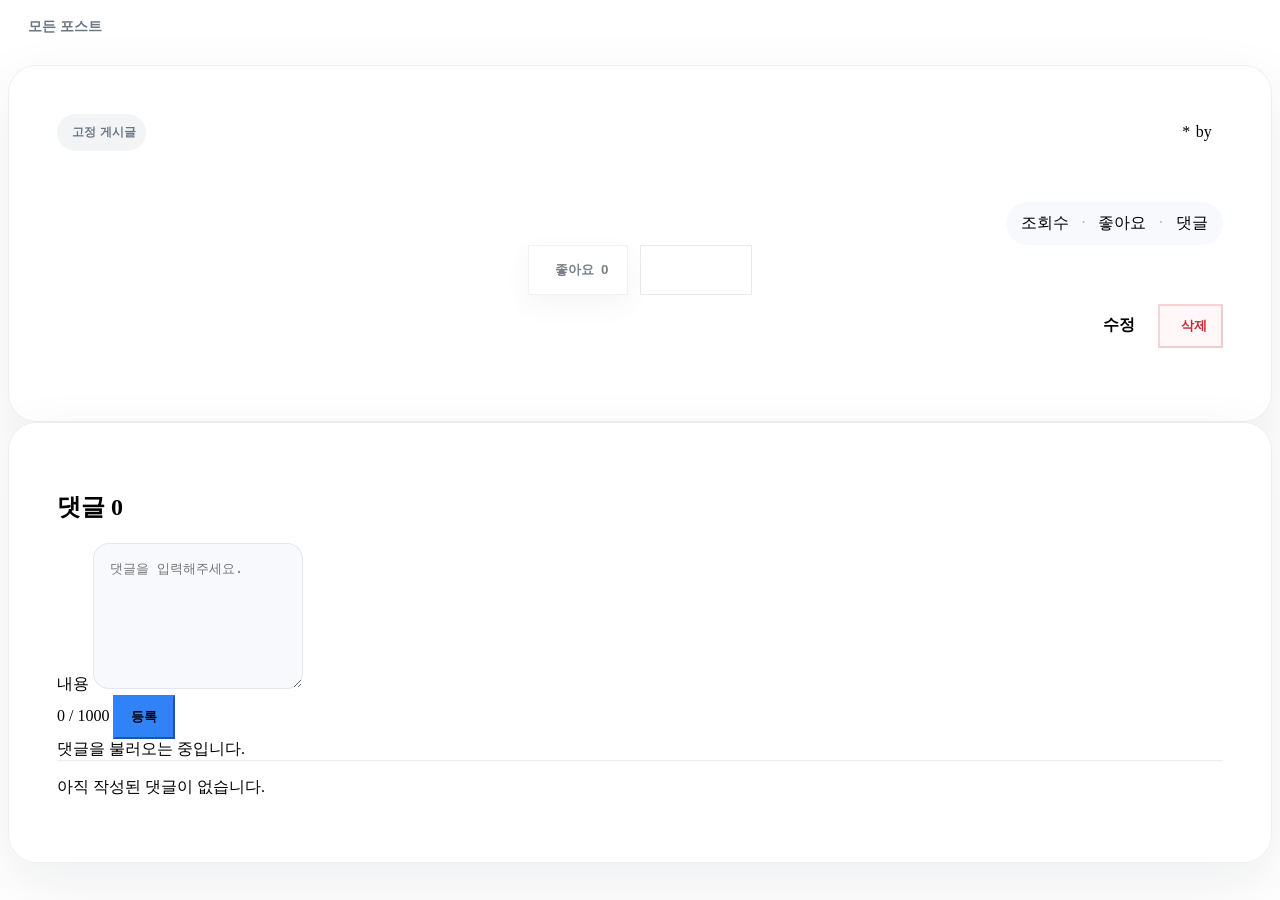
==== src/main/resources/templates/article.html @ 8d922335 "[프론트]게시글 관련 화면 일본어 전환" ====
<!DOCTYPE html>
<html lang="ko" th:lang="${#locale.language}" xmlns:th="http://www.thymeleaf.org">
<head>
    <meta charset="UTF-8">
    <meta name="viewport" content="width=device-width, initial-scale=1"> <!-- 반응형 디자인을 위한 viewport 설정 -->
    <title th:text="|${article.title} · NewTypeBlog|">글제목 · NewTypeBlog</title>
    <th:block th:replace="~{common :: headLinks}"></th:block> <!-- favicon과 Bootstrap CSS -->
    <th:block th:replace="~{common :: styles}"></th:block> <!-- 공통 모듈 CSS -->
    <style>
        /* layout: 게시글 본문 타이포그래피와 반응형 첨부 콘텐츠 */
        .article-content img,
        .article-content iframe {
            max-width: 100%;
            border-radius: 1.1rem;
            box-shadow: 0 14px 36px rgba(15, 23, 42, 0.08);
        }
        .article-content img {
            display: block;
            height: auto;
        }
        .article-content iframe {
            aspect-ratio: 16 / 9;
            width: 100%;
            height: auto;
        }
        .article-content {
            color: rgba(51, 61, 75, 1);
            font-size: clamp(1rem, 2.5vw, 1.075rem);
            line-height: 1.9;
            letter-spacing: -0.012em;
        }
        .article-content > * + *:not(img) {
            margin-top: 1.25em;
        }
        .article-content h1,
        .article-content h2,
        .article-content h3,
        .article-content h4 {
            margin-top: 1.8em;
            margin-bottom: 0.7em;
            color: rgba(25, 31, 40, 1);
            font-weight: 750;
            line-height: 1.35;
            letter-spacing: -0.035em;
        }
        .article-content blockquote {
            margin: 1.75rem 0;
            padding: 1rem 1.25rem;
            border-left: 4px solid rgba(49, 130, 246, 0.5);
            border-radius: 0 0.85rem 0.85rem 0;
            color: rgba(51, 61, 75, 1);
            background-color: rgba(235, 244, 255, 0.7);
        }
        .article-content pre {
            overflow-x: auto;
            padding: 1.1rem 1.25rem;
            border-radius: 1rem;
            color: rgba(226, 232, 240, 1);
            background-color: rgba(25, 31, 40, 1);
        }
        .article-content a {
            color: rgba(27, 100, 218, 1);
            text-decoration: underline;
            text-decoration-color: rgba(49, 130, 246, 0.35);
            text-underline-offset: 0.2em;
        }

        /* layout: 게시글 목록으로 돌아가기 링크 */
        .article-back-link {
            display: inline-flex;
            align-items: center;
            gap: 0.45rem;
            margin-bottom: 1.25rem;
            padding: 0.55rem 0.8rem;
            border-radius: 999px;
            color: rgba(107, 118, 132, 1);
            font-size: 0.88rem;
            font-weight: 650;
            text-decoration: none;
            transition: color 0.18s ease, background-color 0.18s ease,
                transform 0.18s ease;
        }

        /* interaction: 목록 링크의 hover·focus 이동 효과 */
        .article-back-link:hover,
        .article-back-link:focus {
            color: rgba(27, 100, 218, 1);
            background-color: rgba(235, 244, 255, 1);
            text-decoration: none;
            transform: translateX(-2px);
        }

        /* 접근성: 목록 링크의 키보드 포커스 표시 */
        .article-back-link:focus-visible {
            outline: 3px solid rgba(49, 130, 246, 0.28);
            outline-offset: 3px;
        }

        /* layout: 게시글·댓글 카드의 공통 표면과 내부 여백 */
        .article-detail-card,
        .article-comments {
            border: 1px solid rgba(15, 23, 42, 0.07) !important;
            border-radius: 1.75rem;
            background-color: rgba(255, 255, 255, 0.95);
            box-shadow: 0 20px 60px rgba(15, 23, 42, 0.075) !important;
        }
        .article-detail-card__body,
        .article-comments__body {
            padding: clamp(1.4rem, 5vw, 3rem) !important;
        }
        #article-title {
            color: rgba(25, 31, 40, 1);
            font-size: clamp(2rem, 6vw, 3.15rem);
            font-weight: 780;
            line-height: 1.16;
            letter-spacing: -0.055em;
        }

        /* layout: 게시글 상단 고정 표시와 작성 정보 */
        .article-detail__header {
            display: flex;
            align-items: center;
            justify-content: space-between;
            gap: 1rem;
        }
        .article-detail__pin-marker {
            display: inline-flex;
            align-items: center;
            justify-content: center;
            gap: 0.35rem;
            flex-shrink: 0;
            min-height: 1.85rem;
            padding: 0.25rem 0.6rem;
            border-radius: 999px;
            color: rgba(107, 118, 132, 1);
            background-color: rgba(242, 244, 246, 1);
            font-size: 0.72rem;
            font-weight: 700;
            line-height: 1;
            letter-spacing: 0.02em;
        }
        .article-detail__pin-marker > i {
            color: rgba(49, 130, 246, 1);
            font-size: 0.85rem;
            line-height: 1;
        }
        .article-detail__pin-marker.is-hidden {
            visibility: hidden;
        }
        .article-meta {
            display: flex;
            align-items: center;
            justify-content: flex-end;
            flex-wrap: wrap;
            gap: 0.35rem;
            min-width: 0;
            margin-left: auto;
            text-align: right;
            line-height: 1.55;
        }
        .article-meta__date,
        .article-meta__author {
            display: inline-flex;
            align-items: center;
            white-space: nowrap;
        }
        .article-meta__author {
            gap: 0.25rem;
        }
        .article-meta__separator {
            color: rgba(173, 181, 189, 1);
        }
        .author-admin-badge {
            margin-left: 0.2rem;
            color: rgba(29, 155, 240, 1);
            line-height: 1;
        }

        /* layout: 게시글 조회수·좋아요·댓글 지표 */
        .article-detail__metrics {
            display: flex;
            align-items: center;
            justify-content: flex-end;
            flex-wrap: nowrap;
            gap: 0.1rem;
            width: fit-content;
            max-width: 100%;
            margin-left: auto;
            padding: 0.15rem 0.25rem;
            border-radius: 999px;
            background-color: rgba(247, 249, 252, 1);
            text-align: right;
            white-space: nowrap;
        }
        .article-meta__metric {
            display: inline-flex;
            align-items: center;
            gap: 0.25rem;
            min-height: 1.9rem;
            padding: 0.25rem 0.45rem;
            background-color: transparent;
        }
        .article-meta__like-icon {
            color: rgba(224, 49, 49, 1);
        }

        /* layout: 게시글 좋아요 버튼 */
        .article-like {
            display: flex;
            align-items: center;
            justify-content: center;
            flex-wrap: wrap;
            gap: 0.75rem;
        }
        .article-like__button {
            display: inline-flex;
            align-items: center;
            gap: 0.45rem;
            min-height: 3.15rem;
            padding: 0.65rem 1.15rem;
            border: 1px solid rgba(15, 23, 42, 0.09);
            color: rgba(51, 61, 75, 1);
            background-color: rgba(255, 255, 255, 1);
            box-shadow: 0 10px 26px rgba(15, 23, 42, 0.06);
            font-weight: 680;
            transition: border-color 0.18s ease, color 0.18s ease,
                background-color 0.18s ease, transform 0.18s ease,
                box-shadow 0.18s ease;
        }

        /* interaction: 좋아요 버튼의 hover·focus 상태 */
        .article-like__button:hover,
        .article-like__button:focus {
            border-color: rgba(224, 49, 49, 1);
            color: rgba(224, 49, 49, 1);
            background-color: rgba(255, 245, 246, 1);
            box-shadow: 0 12px 28px rgba(224, 49, 49, 0.11);
            transform: translateY(-1px);
        }

        /* 접근성: 좋아요·고정 버튼의 키보드 포커스 표시 */
        .article-like__button:focus-visible,
        .article-pin__button:focus-visible {
            outline: 3px solid rgba(49, 130, 246, 0.28);
            outline-offset: 3px;
        }

        /* interaction: 좋아요 버튼의 비활성·선택 상태 */
        .article-like__button:disabled {
            cursor: wait;
            opacity: 0.65;
            transform: none;
        }
        .article-like__button.is-liked {
            border-color: rgba(224, 49, 49, 1);
            color: rgba(224, 49, 49, 1);
            background-color: rgba(255, 245, 246, 1);
        }
        .article-like__icon {
            font-size: 1.5rem;
            line-height: 1;
        }
        .article-like__count {
            min-width: 1ch;
            color: inherit;
            font-weight: 600;
        }

        /* layout: 게시글 고정 버튼 */
        .article-pin__button {
            display: inline-flex;
            align-items: center;
            justify-content: center;
            gap: 0.45rem;
            min-width: 7rem;
            min-height: 3.15rem;
            padding: 0.65rem 1.05rem;
            border: 1px solid rgba(15, 23, 42, 0.09);
            color: rgba(108, 117, 125, 1);
            background-color: rgba(255, 255, 255, 1);
            transition: border-color 0.18s ease, color 0.18s ease, background-color 0.18s ease, transform 0.18s ease;
        }

        /* interaction: 고정 버튼의 hover·focus·선택 상태 */
        .article-pin__button:hover,
        .article-pin__button:focus,
        .article-pin__button.is-pinned {
            border-color: rgba(255, 193, 7, 1);
            color: rgba(133, 100, 4, 1);
            background-color: rgba(255, 249, 219, 1);
            outline: none;
        }
        .article-pin__button:hover,
        .article-pin__button:focus {
            transform: translateY(-1px);
        }

        /* interaction: 고정 버튼의 비활성 상태 */
        .article-pin__button:disabled {
            cursor: wait;
            opacity: 0.65;
            transform: none;
        }
        .article-pin__icon {
            font-size: 1.25rem;
            line-height: 1;
        }

        /* layout: 게시글 수정·삭제 버튼과 상태 메시지 */
        .article-actions {
            display: flex;
            align-items: center;
            justify-content: flex-end;
            flex-wrap: wrap;
            gap: 0.5rem;
        }
        .article-actions .btn {
            display: inline-flex;
            align-items: center;
            justify-content: center;
            gap: 0.4rem;
            min-height: 2.75rem;
            padding: 0.55rem 0.9rem;
            font-weight: 650;
        }
        .article-actions__delete {
            border-color: rgba(225, 45, 63, 0.18);
            color: rgba(200, 38, 54, 1);
            background-color: rgba(255, 247, 248, 1);
        }
        .article-action-message {
            margin-top: 1rem;
            border: 0;
            border-radius: 0.9rem;
            font-size: 0.9rem;
        }

        /* layout: 댓글 작성 영역 */
        .article-comments__textarea {
            min-height: 7rem;
            padding: 1rem;
            border-color: rgba(15, 23, 42, 0.08);
            border-radius: 1rem;
            color: rgba(25, 31, 40, 1);
            background-color: rgba(247, 249, 252, 1);
            resize: vertical;
            transition: border-color 0.18s ease, box-shadow 0.18s ease,
                background-color 0.18s ease;
        }

        /* interaction: 댓글 입력 영역의 focus 상태 */
        .article-comments__textarea:focus {
            border-color: rgba(49, 130, 246, 0.42);
            background-color: rgba(255, 255, 255, 1);
            box-shadow: 0 0 0 4px rgba(49, 130, 246, 0.1);
        }
        .article-comments__submit {
            min-height: 2.75rem;
            padding: 0.55rem 1rem;
            border-color: rgba(49, 130, 246, 1);
            background-color: rgba(49, 130, 246, 1);
            font-weight: 680;
        }
        .article-comments__counter {
            font-variant-numeric: tabular-nums;
        }

        /* layout: 댓글 목록과 액션 버튼 */
        .comment-list {
            border-top: 1px solid rgba(233, 236, 239, 1);
        }
        .comment-item {
            padding: 1.25rem 0;
            border-bottom: 1px solid rgba(233, 236, 239, 1);
        }
        .comment-item__header {
            display: flex;
            align-items: center;
            justify-content: space-between;
            flex-wrap: wrap;
            gap: 0.5rem;
            margin-bottom: 0.55rem;
        }
        .comment-item__author {
            color: rgba(52, 58, 64, 1);
            font-weight: 600;
        }
        .comment-item__date {
            display: inline-flex;
            align-items: center;
            color: rgba(134, 142, 150, 1);
            font-size: 0.82rem;
            white-space: nowrap;
        }
        .comment-item__content {
            margin-bottom: 0.65rem;
            color: rgba(73, 80, 87, 1);
            line-height: 1.65;
            overflow-wrap: anywhere;
            white-space: pre-wrap;
        }
        .comment-item__content--deleted {
            color: rgba(134, 142, 150, 1);
            font-style: italic;
        }
        .comment-item__actions {
            display: flex;
            justify-content: flex-end;
            flex-wrap: wrap;
            gap: 0.35rem;
        }
        .comment-item__actions .btn {
            min-height: 2.5rem;
            padding: 0.45rem 0.65rem;
            font-size: 0.82rem;
            font-weight: 650;
            text-decoration: none;
        }

        /* layout: 대댓글과 인라인 작성·수정 폼 */
        .comment-replies {
            margin-top: 1rem;
            margin-left: 2rem;
            padding-left: 1rem;
            border-left: 3px solid rgba(191, 219, 254, 1);
        }
        .comment-replies .comment-item {
            padding: 1rem;
            border: 0;
            border-radius: 0.65rem;
            background-color: rgba(247, 249, 252, 1);
        }
        .comment-replies .comment-item + .comment-item {
            margin-top: 0.75rem;
        }
        .comment-inline-form {
            margin-top: 0.9rem;
            padding: 0.9rem;
            border-radius: 0.65rem;
            background-color: rgba(247, 249, 252, 1);
        }
        .comment-inline-form textarea {
            min-height: 5.5rem;
            resize: vertical;
        }
        .comment-inline-form__controls {
            gap: 0.6rem;
        }
        .comment-inline-form__actions {
            display: flex;
            align-items: center;
            gap: 0.5rem;
            margin-left: auto;
        }
        .comment-inline-form__button {
            min-height: 2.75rem;
            padding: 0.55rem 1rem;
            border-width: 1px;
            font-weight: 650;
        }

        /* 반응형layout: 모바일 메타데이터·액션 버튼·대댓글 밀도 조정 */
        @media (max-width: 575.98px) {
            .article-back-link {
                margin-bottom: 0.6rem;
                padding: 0.3rem 0.45rem;
                font-size: 0.8rem;
            }
            #article-title { /* 모바일에서 제목 크기 조정 */
                font-size: clamp(1.35rem, 4.5vw, 1.65rem);
            }
            .article-detail__header {
                display: grid;
                grid-template-columns: max-content minmax(0, 1fr);
                align-items: center;
                gap: 0.5rem;
            }
            .article-meta {
                grid-column: 2;
                justify-content: flex-end;
                margin-left: 0;
                text-align: right;
            }
            .article-detail__metrics {
                justify-content: flex-end;
                text-align: right;
            }
            .article-actions,
            .comment-inline-form__actions {
                gap: 0.25rem;
            }
            .article-actions .btn,
            .article-comments__submit,
            .comment-inline-form__button {
                width: 3.5rem;
                min-width: 3.5rem;
                min-height: 2.25rem;
                padding: 0.35rem 0.25rem;
                font-size: 0.8rem;
                line-height: 1.2;
            }
            .comment-item__actions {
                flex-wrap: nowrap;
                gap: 0;
            }
            .comment-item__actions .btn {
                width: 3rem;
                min-width: 3rem;
                min-height: 2.25rem;
                padding: 0.3rem 0.15rem;
                gap: 0.2rem;
                font-size: 0.8rem;
                line-height: 1.2;
            }
            .article-actions .btn > i,
            .article-comments__submit > i,
            .comment-item__actions .btn > i,
            .comment-inline-form__button > i {
                display: none;
            }
            .comment-replies {
                margin-left: 0.5rem;
                padding-left: 0.75rem;
            }
        }
    </style>
</head>
<body class="d-flex flex-column min-vh-100 bg-light project-shell tw:bg-canvas tw:text-ink tw:font-sans"
    th:attr="data-language-change-confirm=#{article.detail.language.change.unsaved}">
    <!-- 공통 헤더 섹션 -->
    <th:block th:replace="~{common :: siteHeader}"></th:block>

    <!-- 공통 네비게이션 섹션 -->
    <th:block th:replace="~{common :: siteNavbar(true, true)}"></th:block>

    <main id="main-content"
        class="container flex-fill py-4 py-md-5 tw:relative tw:z-0">
        <div class="row justify-content-center">
            <div class="col-12 col-lg-10 col-xl-9 tw:max-w-4xl">
                <a th:href="@{/articles}" class="article-back-link">
                    <i class="bi bi-arrow-left" aria-hidden="true"></i>
                    <span th:text="#{article.detail.back}">모든 포스트</span>
                </a>

                <!-- 게시글 섹션 -->
                <section class="card border-0 shadow-sm article-detail-card"
                        id="article-detail"
                        aria-labelledby="article-title">
                    <div class="card-body p-4 p-md-5 article-detail-card__body">
                        <input type="hidden" id="article-id" th:value="${article.id}">

                        <!-- 게시글 헤더 영역(제목 상단) -->
                        <div class="article-detail__header mb-4">
                            <span id="article-pinned-marker"
                                    class="article-detail__pin-marker"
                                    th:classappend="${article.pinned} ? '' : ' is-hidden'"
                                    th:attr="aria-hidden=${!article.pinned}">
                                <i class="bi bi-pin-angle-fill" aria-hidden="true"></i>
                                <span class="sr-only"
                                    th:text="#{article.meta.pinned}">고정 게시글</span>
                            </span>
                            <div class="text-muted small article-meta">
                                <span class="article-meta__date">
                                    <time th:datetime="${article.createdAt}"
                                        th:text="${#temporals.format(article.createdAt, 'yyyy-MM-dd HH:mm')}"></time>
                                    <span id="article-modified"
                                        th:if="${article.updatedAt != null
                                                and article.createdAt != null
                                                and article.updatedAt.isAfter(article.createdAt)}"
                                        class="article-meta__modified-marker"
                                        role="img"
                                        th:attr="aria-label=#{article.meta.modified},
                                            title=#{article.meta.modified}"
                                        aria-label="수정됨"
                                        title="수정됨">*</span>
                                </span>
                                <span class="article-meta__author">
                                    <span>by</span>
                                    <span class="user-nickname"
                                        th:attr="data-user-id=${article.authorId}"
                                        th:text="${article.author}"></span><i
                                        th:if="${article.authorAdmin}"
                                        class="bi bi-patch-check-fill author-admin-badge"
                                        role="img"
                                        th:attr="aria-label=#{article.meta.admin},
                                            title=#{article.meta.admin}"
                                        aria-label="관리자"
                                        title="관리자"></i>
                                </span>
                            </div>
                        </div>

                        <!-- 게시글 메인 영역 -->
                        <article>
                            <header class="border-bottom pb-3 mb-4">
                                <h1 id="article-title"
                                    class="h4 mb-0 text-break"
                                    th:text="${article.title}"></h1> <!-- 게시글 제목 -->
                            </header>
                            <section class="mb-4">
                                <div class="mb-0 text-break article-content tw:max-w-none"
                                    th:utext="${article.content}"></div> <!-- 게시글 본문 -->

                                <!-- 게시글 조회수·좋아요·댓글 영역 -->
                                <div class="article-detail__metrics text-muted small mt-4">
                                    <span class="article-meta__metric"
                                        title="조회수"
                                        th:title="#{article.metric.views}">
                                        <i class="bi bi-eye" aria-hidden="true"></i>
                                        <span class="sr-only"
                                            th:text="#{article.metric.views}">조회수</span>
                                        <span id="article-view-count" th:text="${article.viewCount}"></span>
                                    </span>
                                    <span class="article-meta__separator" aria-hidden="true">·</span>
                                    <span class="article-meta__metric"
                                        title="좋아요"
                                        th:title="#{article.metric.likes}">
                                        <i class="bi bi-heart-fill article-meta__like-icon"
                                            aria-hidden="true"></i>
                                        <span class="sr-only"
                                            th:text="#{article.metric.likes}">좋아요</span>
                                        <span id="article-like-count" th:text="${article.likeCount}"></span>
                                    </span>
                                    <span class="article-meta__separator" aria-hidden="true">·</span>
                                    <span class="article-meta__metric"
                                        title="댓글"
                                        th:title="#{article.metric.comments}">
                                        <i class="bi bi-chat-dots" aria-hidden="true"></i>
                                        <span class="sr-only"
                                            th:text="#{article.metric.comments}">댓글</span>
                                        <span id="article-comment-count"
                                                th:text="${article.commentCount}"></span>
                                    </span>
                                </div>

                            </section>

                            <!-- 게시글 좋아요·고정 버튼 영역 -->
                            <div class="article-like border-top pt-4 mb-4">
                                <button type="button" id="like-btn"
                                        class="app-button article-like__button"
                                        aria-label="좋아요"
                                        th:aria-label="#{article.detail.like.add.aria}"
                                        aria-pressed="false"
                                        disabled>
                                    <i id="like-icon"
                                        class="bi bi-heart article-like__icon"
                                        aria-hidden="true"></i>
                                    <span th:text="#{article.detail.like}">좋아요</span>
                                    <span id="like-count"
                                        class="article-like__count"
                                        th:text="${article.likeCount}">0</span>
                                </button>
                                <button type="button" id="pin-btn"
                                        th:if="${isAdmin}"
                                        class="app-button article-pin__button"
                                        th:classappend="${article.pinned} ? ' is-pinned'"
                                        th:attr="data-pinned=${article.pinned},
                                                aria-pressed=${article.pinned},
                                                aria-label=${article.pinned}
                                                    ? #{article.detail.pin.remove.aria}
                                                    : #{article.detail.pin.add.aria}">
                                    <i id="pin-icon"
                                        class="bi article-pin__icon"
                                        th:classappend="${article.pinned} ? ' bi-pin-angle-fill' : ' bi-pin-angle'"
                                        aria-hidden="true"></i>
                                    <span id="pin-label"
                                        th:text="${article.pinned}
                                            ? #{article.detail.pin.remove}
                                            : #{article.detail.pin.add}"></span>
                                </button>
                            </div>

                            <!-- 게시글 수정·삭제 버튼 영역 -->
                            <div class="article-actions" th:if="${canManageArticle}">
                                <a id="edit-btn"
                                    th:href="@{/new-article(id=${article.id})}"
                                    class="btn btn-primary btn-sm app-button">
                                    <i class="bi bi-pencil" aria-hidden="true"></i>
                                    <span th:text="#{article.detail.edit}">수정</span>
                                </a>
                                <button type="button" id="delete-btn"
                                        class="btn btn-sm app-button article-actions__delete">
                                    <i class="bi bi-trash3" aria-hidden="true"></i>
                                    <span th:text="#{article.detail.delete}">삭제</span>
                                </button>
                            </div>
                            <div id="article-action-message"
                                class="alert d-none article-action-message"
                                role="status"
                                aria-live="polite">
                            </div>

                        </article>

                    </div>
                </section>

                <!-- 댓글 섹션 -->
                <section class="card border-0 shadow-sm mt-4 article-comments"
                        id="article-comments"
                        aria-labelledby="comment-heading">
                    <div class="card-body p-4 p-md-5 article-comments__body">
                        <div class="d-flex align-items-center justify-content-between mb-3">
                            <h2 class="h5 mb-0" id="comment-heading">
                                <span th:text="#{article.comment.heading}">댓글</span>
                                <span id="comment-count" class="text-muted tw:ml-1">0</span>
                            </h2>
                        </div>

                        <!-- 댓글 작성 영역 -->
                        <form id="comment-form" novalidate>
                            <label class="sr-only"
                                for="comment-content"
                                th:text="#{article.comment.content.label}">내용</label>
                            <textarea id="comment-content"
                                    class="form-control article-comments__textarea"
                                    data-max-length="1000"
                                    data-language-change-guard
                                    placeholder="댓글을 입력해주세요."
                                    th:placeholder="#{article.comment.placeholder}"
                                    aria-describedby="comment-length"
                                    required></textarea>
                            <div class="d-flex align-items-center justify-content-between mt-2">
                                <span id="comment-length"
                                    class="small text-muted article-comments__counter">0 / 1000</span>
                                <button type="submit"
                                        id="comment-submit"
                                        class="btn btn-primary btn-sm app-button article-comments__submit">
                                    <i class="bi bi-send" aria-hidden="true"></i>
                                    <span th:text="#{article.comment.submit}">등록</span>
                                </button>
                            </div>
                        </form>

                        <!-- 댓글 목록 영역 -->
                        <div id="comment-message"
                            class="alert d-none mt-3 mb-0"
                            role="status"
                            aria-live="polite">
                        </div>
                        <div id="comment-loading"
                            class="py-4 text-center text-muted">
                            <span class="spinner-border spinner-border-sm mr-2"
                                    aria-hidden="true"></span>
                            <span th:text="#{article.comment.loading}">댓글을 불러오는 중입니다.</span>
                        </div>
                        <div id="comment-list" class="comment-list d-none"></div> <!-- 댓글 목록 렌더링 -->
                        <p id="comment-empty"
                            class="d-none py-4 mb-0 text-center text-muted">
                            <i class="bi bi-chat-square-text tw:mb-2 tw:block tw:text-2xl"
                                aria-hidden="true"></i>
                            <span th:text="#{article.comment.empty}">아직 작성된 댓글이 없습니다.</span>
                        </p>

                    </div>
                </section>

            </div>
        </div>
    </main>

    <!-- 공통 푸터 섹션 -->
    <th:block th:replace="~{common :: siteFooter}"></th:block>

    <!-- 게시글 상세·댓글 JavaScript 렌더링 문구 -->
    <div id="article-detail-messages"
        hidden
        th:attr="data-admin=#{article.meta.admin},
            data-modified=#{article.meta.modified},
            data-like-add-aria=#{article.detail.like.add.aria},
            data-like-remove-aria=#{article.detail.like.remove.aria},
            data-like-error=#{article.detail.like.error},
            data-pin-add=#{article.detail.pin.add},
            data-pin-remove=#{article.detail.pin.remove},
            data-pin-add-aria=#{article.detail.pin.add.aria},
            data-pin-remove-aria=#{article.detail.pin.remove.aria},
            data-pin-error=#{article.detail.pin.error},
            data-delete-confirm=#{article.detail.delete.confirm},
            data-delete-error=#{article.detail.delete.error},
            data-comment-deleted=#{article.comment.deleted},
            data-comment-reply=#{article.comment.reply},
            data-comment-edit=#{article.comment.edit},
            data-comment-delete=#{article.comment.delete},
            data-comment-cancel=#{article.comment.cancel},
            data-comment-submit=#{article.comment.submit},
            data-comment-created=#{article.comment.created},
            data-comment-reply-created=#{article.comment.reply.created},
            data-comment-updated=#{article.comment.updated},
            data-comment-delete-confirm=#{article.comment.delete.confirm},
            data-comment-deleted-success=#{article.comment.deleted.success},
            data-comment-validation-required=#{article.comment.validation.required},
            data-comment-validation-length=#{article.comment.validation.length},
            data-comment-login-required=#{article.comment.login.required},
            data-comment-permission-denied=#{article.comment.permission.denied},
            data-comment-request-invalid=#{article.comment.request.invalid},
            data-comment-process-error=#{article.comment.process.error}"></div>

    <script src="/js/siteNavigation.js"></script> <!-- 스크롤 위치에 따른 공통 내비게이션 고정 상태 표시 -->
    <script src="/js/articleLike.js?v=2"></script> <!-- 현재 표시 언어로 게시글 좋아요 조회·등록·취소와 개수 갱신(캐시 갱신용 ?v=2) -->
    <script src="/js/articlePin.js"></script> <!-- 현재 표시 언어로 관리자용 게시글 고정·해제와 화면 상태 갱신 -->
    <script src="/js/articleComment.js"></script> <!-- 현재 표시 언어로 댓글·대댓글 조회·작성·수정·삭제와 화면 렌더링 -->
    <script src="/js/articleDelete.js"></script> <!-- 현재 표시 언어로 게시글 삭제와 삭제 후 목록 이동 -->
</body>
</html>
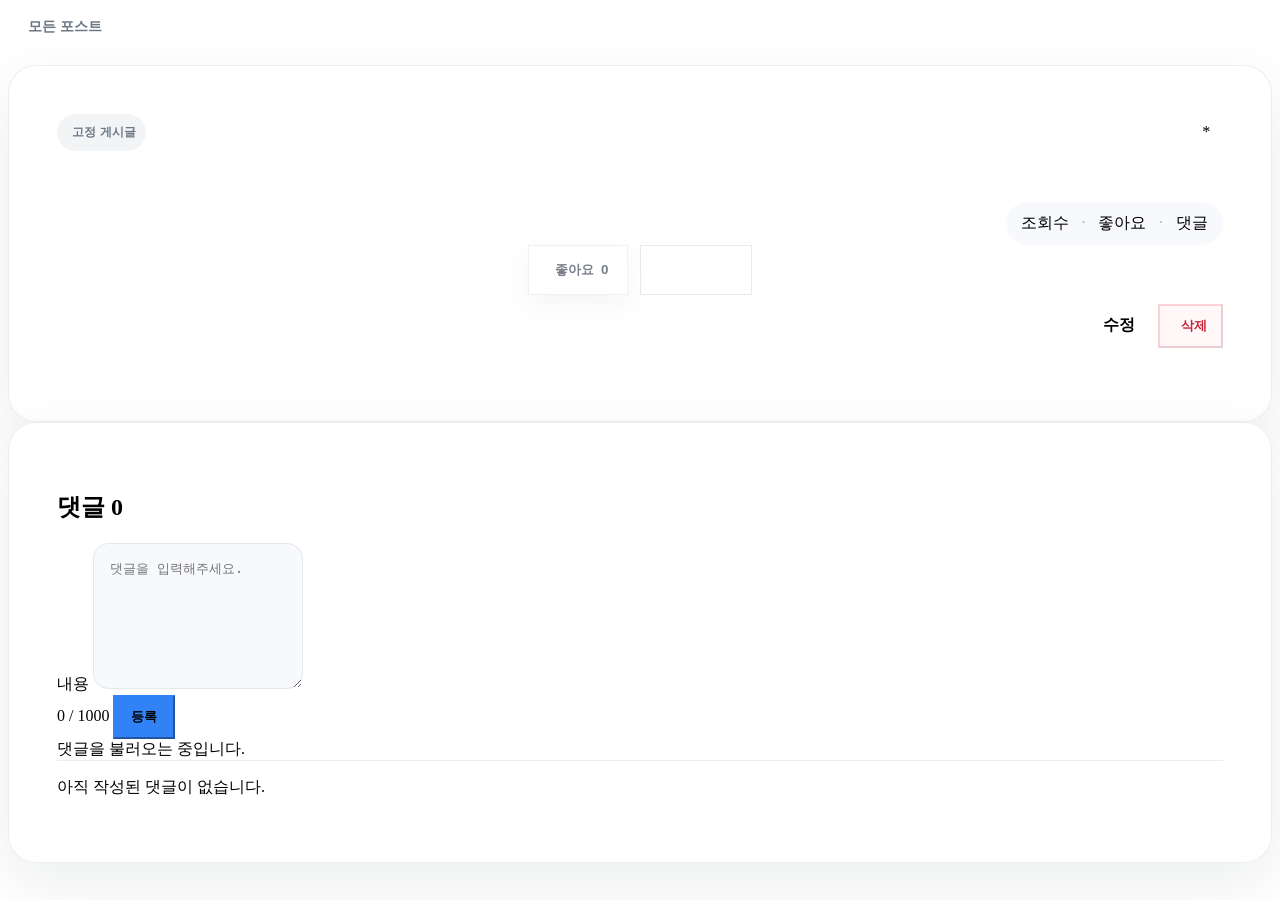
==== commit c27d819c: "[프론트] by제거" ====
--- a/src/main/resources/templates/article.html
+++ b/src/main/resources/templates/article.html
@@ -575,7 +575,6 @@
                                         title="수정됨">*</span>
                                 </span>
                                 <span class="article-meta__author">
-                                    <span>by</span>
                                     <span class="user-nickname"
                                         th:attr="data-user-id=${article.authorId}"
                                         th:text="${article.author}"></span><i
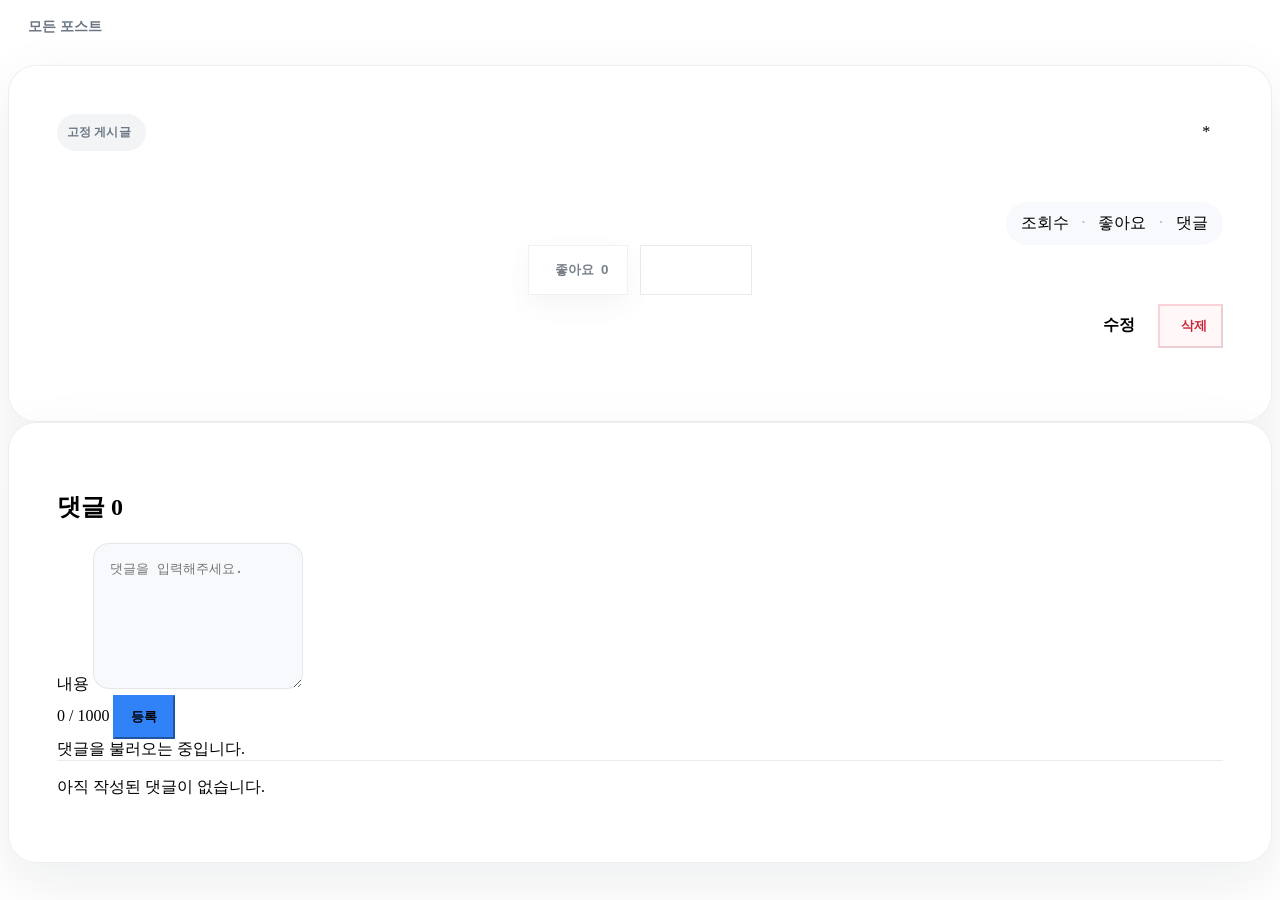
==== commit c2815d91: "[프론트] article.html 글번호 추가" ====
--- a/src/main/resources/templates/article.html
+++ b/src/main/resources/templates/article.html
@@ -123,10 +123,9 @@
             justify-content: space-between;
             gap: 1rem;
         }
-        .article-detail__pin-marker {
+        .article-detail__number {
             display: inline-flex;
             align-items: center;
-            justify-content: center;
             gap: 0.35rem;
             flex-shrink: 0;
             min-height: 1.85rem;
@@ -139,6 +138,12 @@
             line-height: 1;
             letter-spacing: 0.02em;
         }
+
+        .article-detail__pin-marker {
+            display: inline-flex;
+            align-items: center;
+            justify-content: center;
+        }
         .article-detail__pin-marker > i {
             color: rgba(49, 130, 246, 1);
             font-size: 0.85rem;
@@ -551,14 +556,17 @@
 
                         <!-- 게시글 헤더 영역(제목 상단) -->
                         <div class="article-detail__header mb-4">
-                            <span id="article-pinned-marker"
-                                    class="article-detail__pin-marker"
-                                    th:classappend="${article.pinned} ? '' : ' is-hidden'"
-                                    th:attr="aria-hidden=${!article.pinned}">
-                                <i class="bi bi-pin-angle-fill" aria-hidden="true"></i>
-                                <span class="sr-only"
-                                    th:text="#{article.meta.pinned}">고정 게시글</span>
-                            </span>
+                            <div class="article-detail__number">
+                                <span id="article-pinned-marker"
+                                        class="article-detail__pin-marker"
+                                        th:classappend="${article.pinned} ? '' : ' is-hidden'"
+                                        th:attr="aria-hidden=${!article.pinned}">
+                                    <i class="bi bi-pin-angle-fill" aria-hidden="true"></i>
+                                    <span class="sr-only"
+                                        th:text="#{article.meta.pinned}">고정 게시글</span>
+                                </span>
+                                <span th:text="|#${article.id}|"></span>
+                            </div>
                             <div class="text-muted small article-meta">
                                 <span class="article-meta__date">
                                     <time th:datetime="${article.createdAt}"
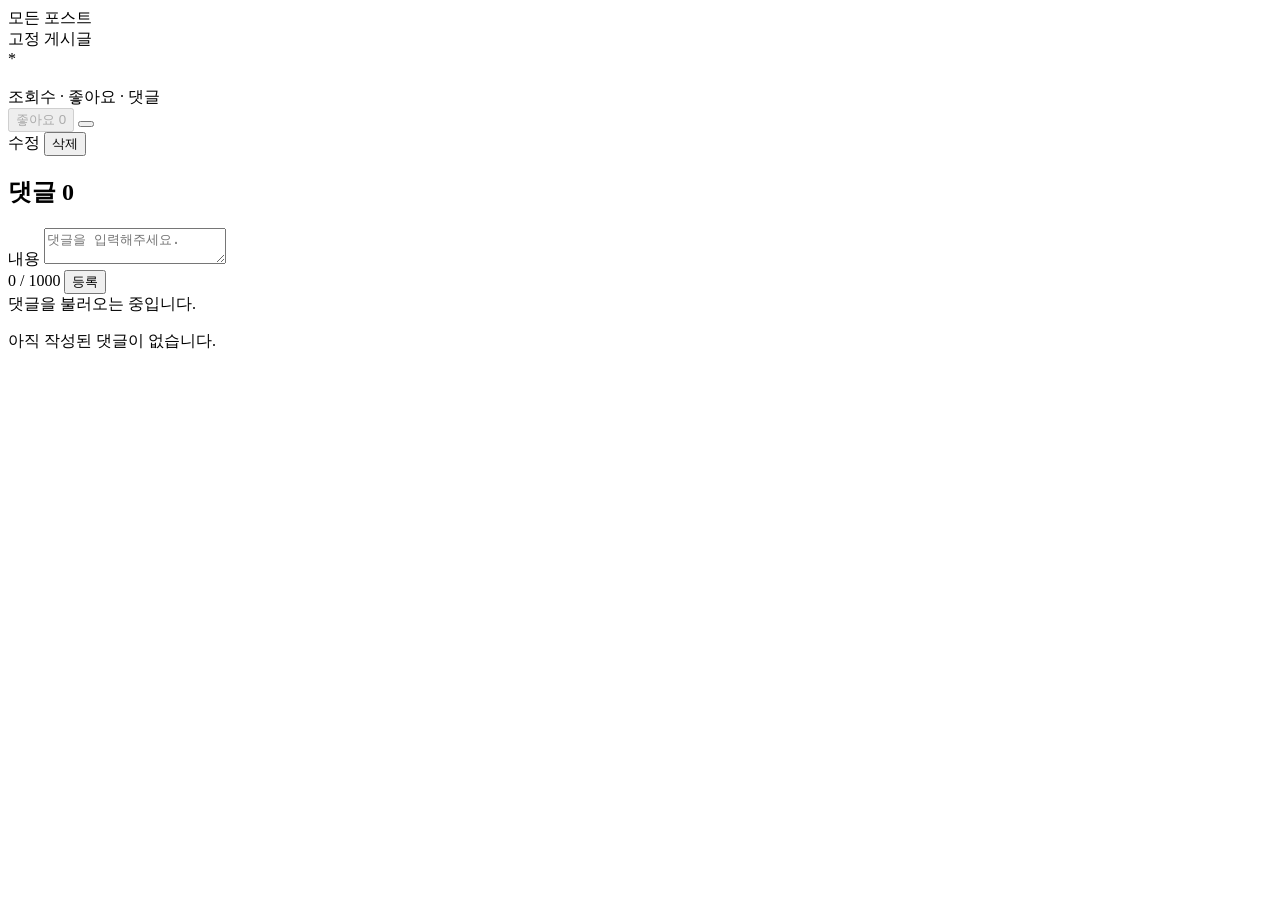
==== commit deffabbd: "[프론트] css 코드 분리" ====
--- a/src/main/resources/templates/article.html
+++ b/src/main/resources/templates/article.html
@@ -5,530 +5,7 @@
     <meta name="viewport" content="width=device-width, initial-scale=1"> <!-- 반응형 디자인을 위한 viewport 설정 -->
     <title th:text="|${article.title} · NewTypeBlog|">글제목 · NewTypeBlog</title>
     <th:block th:replace="~{common :: headLinks}"></th:block> <!-- favicon과 Bootstrap CSS -->
-    <th:block th:replace="~{common :: styles}"></th:block> <!-- 공통 모듈 CSS -->
-    <style>
-        /* layout: 게시글 본문 타이포그래피와 반응형 첨부 콘텐츠 */
-        .article-content img,
-        .article-content iframe {
-            max-width: 100%;
-            border-radius: 1.1rem;
-            box-shadow: 0 14px 36px rgba(15, 23, 42, 0.08);
-        }
-        .article-content img {
-            display: block;
-            height: auto;
-        }
-        .article-content iframe {
-            aspect-ratio: 16 / 9;
-            width: 100%;
-            height: auto;
-        }
-        .article-content {
-            color: rgba(51, 61, 75, 1);
-            font-size: clamp(1rem, 2.5vw, 1.075rem);
-            line-height: 1.9;
-            letter-spacing: -0.012em;
-        }
-        .article-content > * + *:not(img) {
-            margin-top: 1.25em;
-        }
-        .article-content h1,
-        .article-content h2,
-        .article-content h3,
-        .article-content h4 {
-            margin-top: 1.8em;
-            margin-bottom: 0.7em;
-            color: rgba(25, 31, 40, 1);
-            font-weight: 750;
-            line-height: 1.35;
-            letter-spacing: -0.035em;
-        }
-        .article-content blockquote {
-            margin: 1.75rem 0;
-            padding: 1rem 1.25rem;
-            border-left: 4px solid rgba(49, 130, 246, 0.5);
-            border-radius: 0 0.85rem 0.85rem 0;
-            color: rgba(51, 61, 75, 1);
-            background-color: rgba(235, 244, 255, 0.7);
-        }
-        .article-content pre {
-            overflow-x: auto;
-            padding: 1.1rem 1.25rem;
-            border-radius: 1rem;
-            color: rgba(226, 232, 240, 1);
-            background-color: rgba(25, 31, 40, 1);
-        }
-        .article-content a {
-            color: rgba(27, 100, 218, 1);
-            text-decoration: underline;
-            text-decoration-color: rgba(49, 130, 246, 0.35);
-            text-underline-offset: 0.2em;
-        }
-
-        /* layout: 게시글 목록으로 돌아가기 링크 */
-        .article-back-link {
-            display: inline-flex;
-            align-items: center;
-            gap: 0.45rem;
-            margin-bottom: 1.25rem;
-            padding: 0.55rem 0.8rem;
-            border-radius: 999px;
-            color: rgba(107, 118, 132, 1);
-            font-size: 0.88rem;
-            font-weight: 650;
-            text-decoration: none;
-            transition: color 0.18s ease, background-color 0.18s ease,
-                transform 0.18s ease;
-        }
-
-        /* interaction: 목록 링크의 hover·focus 이동 효과 */
-        .article-back-link:hover,
-        .article-back-link:focus {
-            color: rgba(27, 100, 218, 1);
-            background-color: rgba(235, 244, 255, 1);
-            text-decoration: none;
-            transform: translateX(-2px);
-        }
-
-        /* 접근성: 목록 링크의 키보드 포커스 표시 */
-        .article-back-link:focus-visible {
-            outline: 3px solid rgba(49, 130, 246, 0.28);
-            outline-offset: 3px;
-        }
-
-        /* layout: 게시글·댓글 카드의 공통 표면과 내부 여백 */
-        .article-detail-card,
-        .article-comments {
-            border: 1px solid rgba(15, 23, 42, 0.07) !important;
-            border-radius: 1.75rem;
-            background-color: rgba(255, 255, 255, 0.95);
-            box-shadow: 0 20px 60px rgba(15, 23, 42, 0.075) !important;
-        }
-        .article-detail-card__body,
-        .article-comments__body {
-            padding: clamp(1.4rem, 5vw, 3rem) !important;
-        }
-        #article-title {
-            color: rgba(25, 31, 40, 1);
-            font-size: clamp(2rem, 6vw, 3.15rem);
-            font-weight: 780;
-            line-height: 1.16;
-            letter-spacing: -0.055em;
-        }
-
-        /* layout: 게시글 상단 고정 표시와 작성 정보 */
-        .article-detail__header {
-            display: flex;
-            align-items: center;
-            justify-content: space-between;
-            gap: 1rem;
-        }
-        .article-detail__number {
-            display: inline-flex;
-            align-items: center;
-            gap: 0.35rem;
-            flex-shrink: 0;
-            min-height: 1.85rem;
-            padding: 0.25rem 0.6rem;
-            border-radius: 999px;
-            color: rgba(107, 118, 132, 1);
-            background-color: rgba(242, 244, 246, 1);
-            font-size: 0.72rem;
-            font-weight: 700;
-            line-height: 1;
-            letter-spacing: 0.02em;
-        }
-
-        .article-detail__pin-marker {
-            display: inline-flex;
-            align-items: center;
-            justify-content: center;
-        }
-        .article-detail__pin-marker > i {
-            color: rgba(49, 130, 246, 1);
-            font-size: 0.85rem;
-            line-height: 1;
-        }
-        .article-detail__pin-marker.is-hidden {
-            visibility: hidden;
-        }
-        .article-meta {
-            display: flex;
-            align-items: center;
-            justify-content: flex-end;
-            flex-wrap: wrap;
-            gap: 0.35rem;
-            min-width: 0;
-            margin-left: auto;
-            text-align: right;
-            line-height: 1.55;
-        }
-        .article-meta__date,
-        .article-meta__author {
-            display: inline-flex;
-            align-items: center;
-            white-space: nowrap;
-        }
-        .article-meta__author {
-            gap: 0.25rem;
-        }
-        .article-meta__separator {
-            color: rgba(173, 181, 189, 1);
-        }
-        .author-admin-badge {
-            margin-left: 0.2rem;
-            color: rgba(29, 155, 240, 1);
-            line-height: 1;
-        }
-
-        /* layout: 게시글 조회수·좋아요·댓글 지표 */
-        .article-detail__metrics {
-            display: flex;
-            align-items: center;
-            justify-content: flex-end;
-            flex-wrap: nowrap;
-            gap: 0.1rem;
-            width: fit-content;
-            max-width: 100%;
-            margin-left: auto;
-            padding: 0.15rem 0.25rem;
-            border-radius: 999px;
-            background-color: rgba(247, 249, 252, 1);
-            text-align: right;
-            white-space: nowrap;
-        }
-        .article-meta__metric {
-            display: inline-flex;
-            align-items: center;
-            gap: 0.25rem;
-            min-height: 1.9rem;
-            padding: 0.25rem 0.45rem;
-            background-color: transparent;
-        }
-        .article-meta__like-icon {
-            color: rgba(224, 49, 49, 1);
-        }
-
-        /* layout: 게시글 좋아요 버튼 */
-        .article-like {
-            display: flex;
-            align-items: center;
-            justify-content: center;
-            flex-wrap: wrap;
-            gap: 0.75rem;
-        }
-        .article-like__button {
-            display: inline-flex;
-            align-items: center;
-            gap: 0.45rem;
-            min-height: 3.15rem;
-            padding: 0.65rem 1.15rem;
-            border: 1px solid rgba(15, 23, 42, 0.09);
-            color: rgba(51, 61, 75, 1);
-            background-color: rgba(255, 255, 255, 1);
-            box-shadow: 0 10px 26px rgba(15, 23, 42, 0.06);
-            font-weight: 680;
-            transition: border-color 0.18s ease, color 0.18s ease,
-                background-color 0.18s ease, transform 0.18s ease,
-                box-shadow 0.18s ease;
-        }
-
-        /* interaction: 좋아요 버튼의 hover·focus 상태 */
-        .article-like__button:hover,
-        .article-like__button:focus {
-            border-color: rgba(224, 49, 49, 1);
-            color: rgba(224, 49, 49, 1);
-            background-color: rgba(255, 245, 246, 1);
-            box-shadow: 0 12px 28px rgba(224, 49, 49, 0.11);
-            transform: translateY(-1px);
-        }
-
-        /* 접근성: 좋아요·고정 버튼의 키보드 포커스 표시 */
-        .article-like__button:focus-visible,
-        .article-pin__button:focus-visible {
-            outline: 3px solid rgba(49, 130, 246, 0.28);
-            outline-offset: 3px;
-        }
-
-        /* interaction: 좋아요 버튼의 비활성·선택 상태 */
-        .article-like__button:disabled {
-            cursor: wait;
-            opacity: 0.65;
-            transform: none;
-        }
-        .article-like__button.is-liked {
-            border-color: rgba(224, 49, 49, 1);
-            color: rgba(224, 49, 49, 1);
-            background-color: rgba(255, 245, 246, 1);
-        }
-        .article-like__icon {
-            font-size: 1.5rem;
-            line-height: 1;
-        }
-        .article-like__count {
-            min-width: 1ch;
-            color: inherit;
-            font-weight: 600;
-        }
-
-        /* layout: 게시글 고정 버튼 */
-        .article-pin__button {
-            display: inline-flex;
-            align-items: center;
-            justify-content: center;
-            gap: 0.45rem;
-            min-width: 7rem;
-            min-height: 3.15rem;
-            padding: 0.65rem 1.05rem;
-            border: 1px solid rgba(15, 23, 42, 0.09);
-            color: rgba(108, 117, 125, 1);
-            background-color: rgba(255, 255, 255, 1);
-            transition: border-color 0.18s ease, color 0.18s ease, background-color 0.18s ease, transform 0.18s ease;
-        }
-
-        /* interaction: 고정 버튼의 hover·focus·선택 상태 */
-        .article-pin__button:hover,
-        .article-pin__button:focus,
-        .article-pin__button.is-pinned {
-            border-color: rgba(255, 193, 7, 1);
-            color: rgba(133, 100, 4, 1);
-            background-color: rgba(255, 249, 219, 1);
-            outline: none;
-        }
-        .article-pin__button:hover,
-        .article-pin__button:focus {
-            transform: translateY(-1px);
-        }
-
-        /* interaction: 고정 버튼의 비활성 상태 */
-        .article-pin__button:disabled {
-            cursor: wait;
-            opacity: 0.65;
-            transform: none;
-        }
-        .article-pin__icon {
-            font-size: 1.25rem;
-            line-height: 1;
-        }
-
-        /* layout: 게시글 수정·삭제 버튼과 상태 메시지 */
-        .article-actions {
-            display: flex;
-            align-items: center;
-            justify-content: flex-end;
-            flex-wrap: wrap;
-            gap: 0.5rem;
-        }
-        .article-actions .btn {
-            display: inline-flex;
-            align-items: center;
-            justify-content: center;
-            gap: 0.4rem;
-            min-height: 2.75rem;
-            padding: 0.55rem 0.9rem;
-            font-weight: 650;
-        }
-        .article-actions__delete {
-            border-color: rgba(225, 45, 63, 0.18);
-            color: rgba(200, 38, 54, 1);
-            background-color: rgba(255, 247, 248, 1);
-        }
-        .article-action-message {
-            margin-top: 1rem;
-            border: 0;
-            border-radius: 0.9rem;
-            font-size: 0.9rem;
-        }
-
-        /* layout: 댓글 작성 영역 */
-        .article-comments__textarea {
-            min-height: 7rem;
-            padding: 1rem;
-            border-color: rgba(15, 23, 42, 0.08);
-            border-radius: 1rem;
-            color: rgba(25, 31, 40, 1);
-            background-color: rgba(247, 249, 252, 1);
-            resize: vertical;
-            transition: border-color 0.18s ease, box-shadow 0.18s ease,
-                background-color 0.18s ease;
-        }
-
-        /* interaction: 댓글 입력 영역의 focus 상태 */
-        .article-comments__textarea:focus {
-            border-color: rgba(49, 130, 246, 0.42);
-            background-color: rgba(255, 255, 255, 1);
-            box-shadow: 0 0 0 4px rgba(49, 130, 246, 0.1);
-        }
-        .article-comments__submit {
-            min-height: 2.75rem;
-            padding: 0.55rem 1rem;
-            border-color: rgba(49, 130, 246, 1);
-            background-color: rgba(49, 130, 246, 1);
-            font-weight: 680;
-        }
-        .article-comments__counter {
-            font-variant-numeric: tabular-nums;
-        }
-
-        /* layout: 댓글 목록과 액션 버튼 */
-        .comment-list {
-            border-top: 1px solid rgba(233, 236, 239, 1);
-        }
-        .comment-item {
-            padding: 1.25rem 0;
-            border-bottom: 1px solid rgba(233, 236, 239, 1);
-        }
-        .comment-item__header {
-            display: flex;
-            align-items: center;
-            justify-content: space-between;
-            flex-wrap: wrap;
-            gap: 0.5rem;
-            margin-bottom: 0.55rem;
-        }
-        .comment-item__author {
-            color: rgba(52, 58, 64, 1);
-            font-weight: 600;
-        }
-        .comment-item__date {
-            display: inline-flex;
-            align-items: center;
-            color: rgba(134, 142, 150, 1);
-            font-size: 0.82rem;
-            white-space: nowrap;
-        }
-        .comment-item__content {
-            margin-bottom: 0.65rem;
-            color: rgba(73, 80, 87, 1);
-            line-height: 1.65;
-            overflow-wrap: anywhere;
-            white-space: pre-wrap;
-        }
-        .comment-item__content--deleted {
-            color: rgba(134, 142, 150, 1);
-            font-style: italic;
-        }
-        .comment-item__actions {
-            display: flex;
-            justify-content: flex-end;
-            flex-wrap: wrap;
-            gap: 0.35rem;
-        }
-        .comment-item__actions .btn {
-            min-height: 2.5rem;
-            padding: 0.45rem 0.65rem;
-            font-size: 0.82rem;
-            font-weight: 650;
-            text-decoration: none;
-        }
-
-        /* layout: 대댓글과 인라인 작성·수정 폼 */
-        .comment-replies {
-            margin-top: 1rem;
-            margin-left: 2rem;
-            padding-left: 1rem;
-            border-left: 3px solid rgba(191, 219, 254, 1);
-        }
-        .comment-replies .comment-item {
-            padding: 1rem;
-            border: 0;
-            border-radius: 0.65rem;
-            background-color: rgba(247, 249, 252, 1);
-        }
-        .comment-replies .comment-item + .comment-item {
-            margin-top: 0.75rem;
-        }
-        .comment-inline-form {
-            margin-top: 0.9rem;
-            padding: 0.9rem;
-            border-radius: 0.65rem;
-            background-color: rgba(247, 249, 252, 1);
-        }
-        .comment-inline-form textarea {
-            min-height: 5.5rem;
-            resize: vertical;
-        }
-        .comment-inline-form__controls {
-            gap: 0.6rem;
-        }
-        .comment-inline-form__actions {
-            display: flex;
-            align-items: center;
-            gap: 0.5rem;
-            margin-left: auto;
-        }
-        .comment-inline-form__button {
-            min-height: 2.75rem;
-            padding: 0.55rem 1rem;
-            border-width: 1px;
-            font-weight: 650;
-        }
-
-        /* 반응형layout: 모바일 메타데이터·액션 버튼·대댓글 밀도 조정 */
-        @media (max-width: 575.98px) {
-            .article-back-link {
-                margin-bottom: 0.6rem;
-                padding: 0.3rem 0.45rem;
-                font-size: 0.8rem;
-            }
-            #article-title { /* 모바일에서 제목 크기 조정 */
-                font-size: clamp(1.35rem, 4.5vw, 1.65rem);
-            }
-            .article-detail__header {
-                display: grid;
-                grid-template-columns: max-content minmax(0, 1fr);
-                align-items: center;
-                gap: 0.5rem;
-            }
-            .article-meta {
-                grid-column: 2;
-                justify-content: flex-end;
-                margin-left: 0;
-                text-align: right;
-            }
-            .article-detail__metrics {
-                justify-content: flex-end;
-                text-align: right;
-            }
-            .article-actions,
-            .comment-inline-form__actions {
-                gap: 0.25rem;
-            }
-            .article-actions .btn,
-            .article-comments__submit,
-            .comment-inline-form__button {
-                width: 3.5rem;
-                min-width: 3.5rem;
-                min-height: 2.25rem;
-                padding: 0.35rem 0.25rem;
-                font-size: 0.8rem;
-                line-height: 1.2;
-            }
-            .comment-item__actions {
-                flex-wrap: nowrap;
-                gap: 0;
-            }
-            .comment-item__actions .btn {
-                width: 3rem;
-                min-width: 3rem;
-                min-height: 2.25rem;
-                padding: 0.3rem 0.15rem;
-                gap: 0.2rem;
-                font-size: 0.8rem;
-                line-height: 1.2;
-            }
-            .article-actions .btn > i,
-            .article-comments__submit > i,
-            .comment-item__actions .btn > i,
-            .comment-inline-form__button > i {
-                display: none;
-            }
-            .comment-replies {
-                margin-left: 0.5rem;
-                padding-left: 0.75rem;
-            }
-        }
-    </style>
+    <link rel="stylesheet" href="/css/article.css"> <!-- 게시글 상세 화면 CSS -->
 </head>
 <body class="d-flex flex-column min-vh-100 bg-light project-shell tw:bg-canvas tw:text-ink tw:font-sans"
     th:attr="data-language-change-confirm=#{article.detail.language.change.unsaved}">
